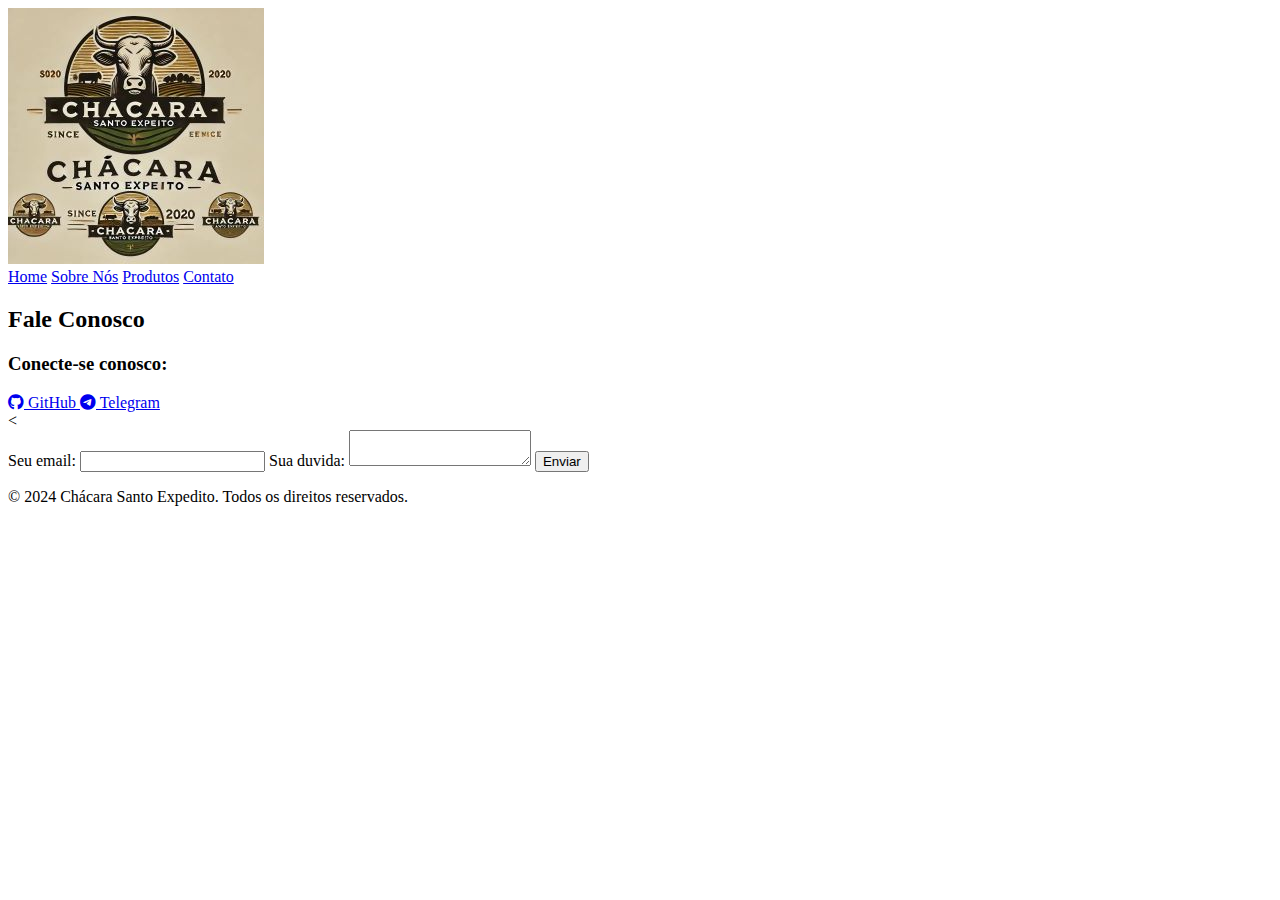
==== contatos.html @ 94b9dd89 "atualização formulario" ====
<!DOCTYPE html>
<html lang="pt-BR">
<head>
    <meta charset="UTF-8">
    <meta name="viewport" content="width=device-width, initial-scale=1.0">
    <title>Contato - Chácara Santo Expedito</title>
    <link rel="stylesheet" href="style.css">
    <link rel="stylesheet" href="https://cdnjs.cloudflare.com/ajax/libs/font-awesome/6.0.0-beta3/css/all.min.css">
</head>
<body>
    <header>
        <img src="./img/logo.jpg" alt="Logotipo Chácara Santo Expedito" class="logo">
        <nav>
            <a href="index.html">Home</a>
            <a href="sobre.html">Sobre Nós</a>
            <a href="produtos.html">Produtos</a>
            <a href="contatos.html">Contato</a>
        </nav>
    </header>

    <main>
        <section id="contato">
            <h2>Fale Conosco</h2>

            <!-- Seção de Redes Sociais -->
            <div class="redes-sociais">
                <h3>Conecte-se conosco:</h3>
                <a href="https://github.com/ProjetoIntegradorII2024/Site-Chacara-Santo-Expedito" target="_blank" class="social-link">
                    <i class="fab fa-github"></i> GitHub
                </a>
                <a href="https://t.me/suaempresa" target="_blank" class="social-link">
                    <i class="fab fa-telegram-plane"></i> Telegram
                </a>
            </div>

            <!-- Formulário de Contato -->
            <<!-- modify this form HTML and place wherever you want your form -->
<form
action="https://formspree.io/f/mdkozdlk"
method="POST"
>
<label>
  Seu email:
  <input type="email" name="email">
</label>
<label>
  Sua duvida:
  <textarea name="message"></textarea>
</label>
<!-- your other form fields go here -->
<button type="submit">Enviar</button>
</form>
        </section>
    </main>

    <footer>
        <p>&copy; 2024 Chácara Santo Expedito. Todos os direitos reservados.</p>
    </footer>
</body>
</html>
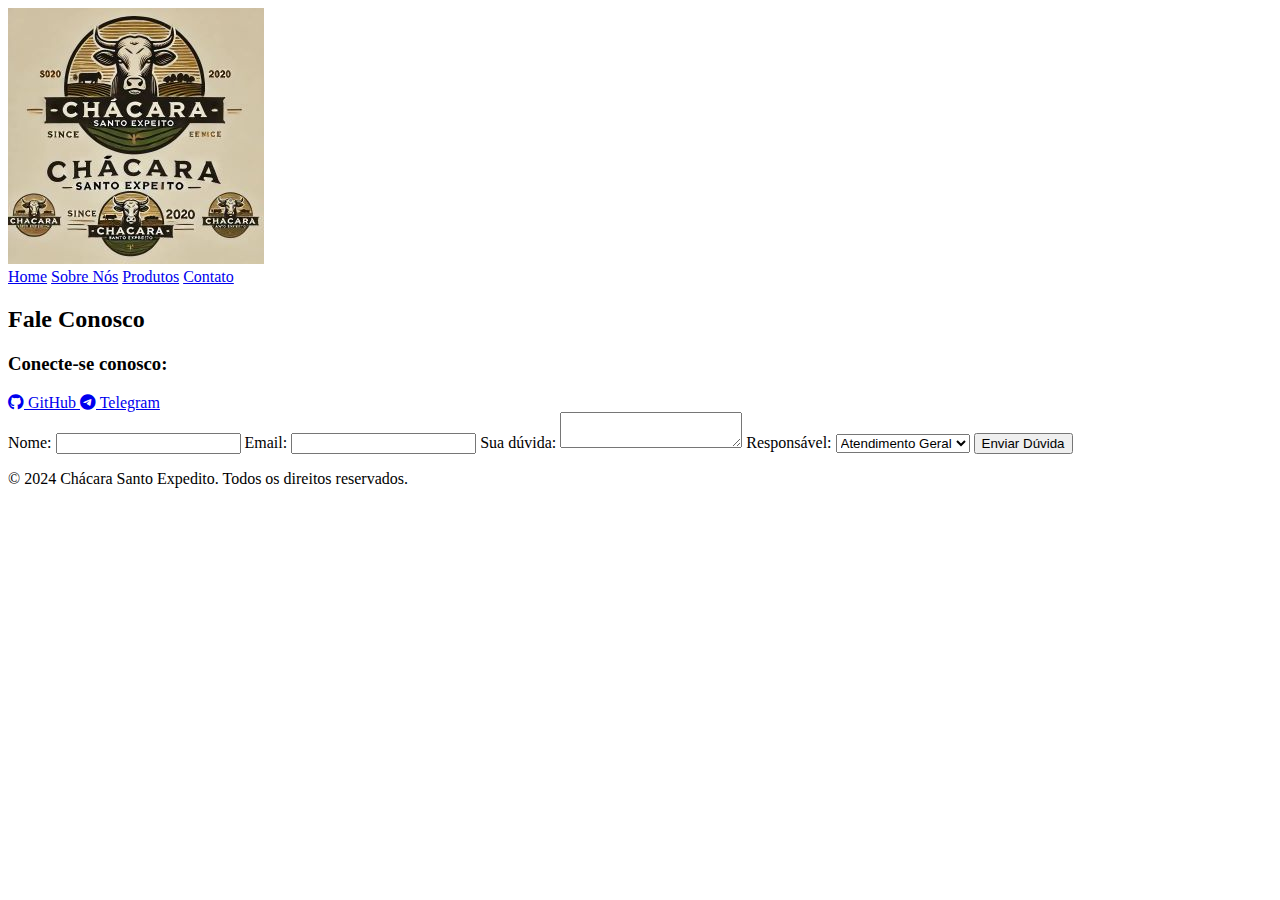
==== commit f68e54e3: "Merge branch 'main' of https://github.com/ProjetoIntegradorII2024/Site-Chacara-Santo-Expedito" ====
--- a/contatos.html
+++ b/contatos.html
@@ -34,22 +34,25 @@
             </div>
 
             <!-- Formulário de Contato -->
-            <<!-- modify this form HTML and place wherever you want your form -->
-<form
-action="https://formspree.io/f/mdkozdlk"
-method="POST"
->
-<label>
-  Seu email:
-  <input type="email" name="email">
-</label>
-<label>
-  Sua duvida:
-  <textarea name="message"></textarea>
-</label>
-<!-- your other form fields go here -->
-<button type="submit">Enviar</button>
-</form>
+            <form action="enviar_duvida.php" method="POST">
+                <label for="nome">Nome:</label>
+                <input type="text" id="nome" name="nome" required>
+
+                <label for="email">Email:</label>
+                <input type="email" id="email" name="email" required>
+
+                <label for="mensagem">Sua dúvida:</label>
+                <textarea id="mensagem" name="mensagem" required></textarea>
+
+                <label for="responsavel">Responsável:</label>
+                <select id="responsavel" name="responsavel" required>
+                    <option value="Atendimento Geral">Atendimento Geral</option>
+                    <option value="Vendas">Vendas</option>
+                    <option value="Suporte Técnico">Suporte Técnico</option>
+                </select>
+
+                <button type="submit">Enviar Dúvida</button>
+            </form>
         </section>
     </main>
 
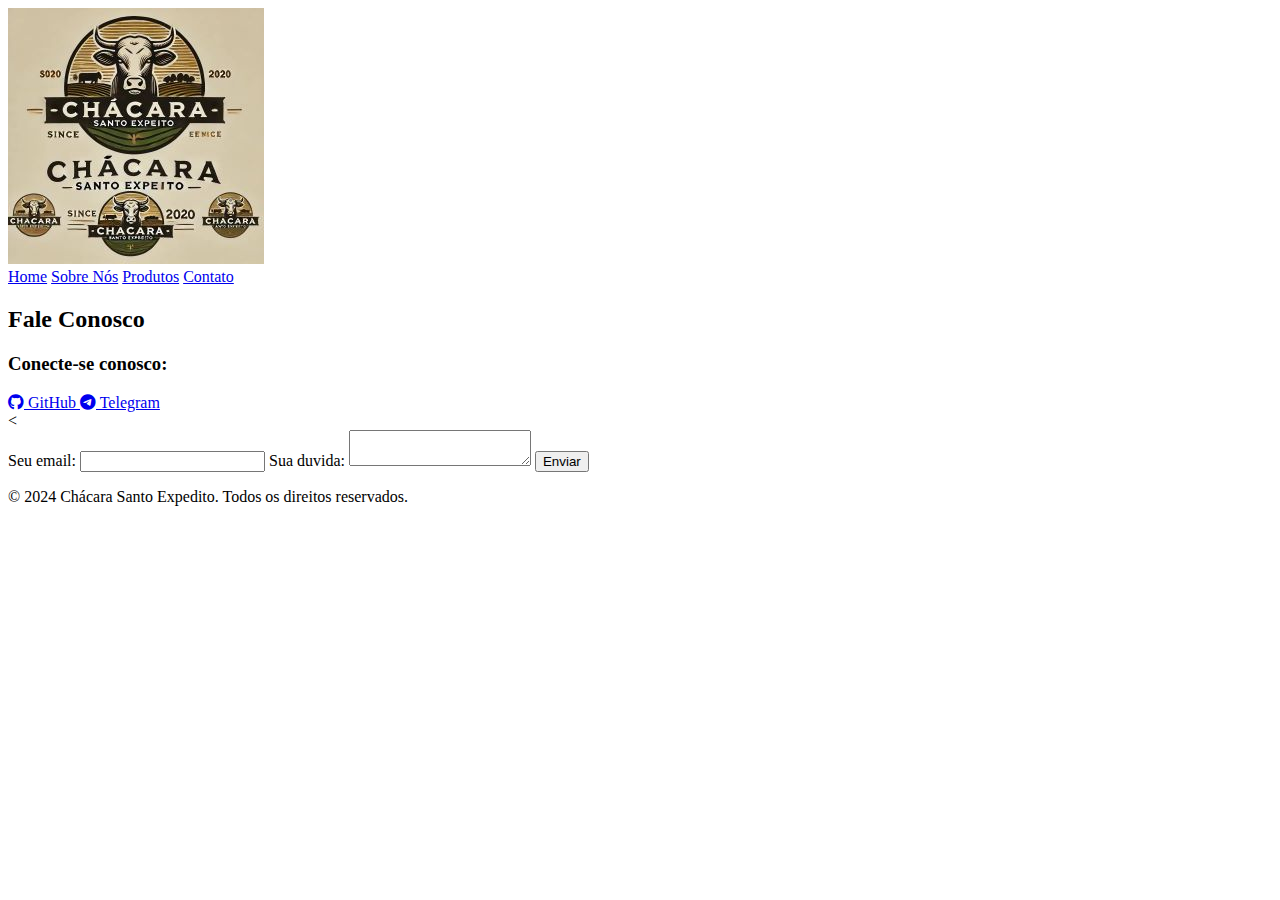
==== commit 660aaa35: "aa3" ====
--- a/contatos.html
+++ b/contatos.html
@@ -34,25 +34,22 @@
             </div>
 
             <!-- Formulário de Contato -->
-            <form action="enviar_duvida.php" method="POST">
-                <label for="nome">Nome:</label>
-                <input type="text" id="nome" name="nome" required>
-
-                <label for="email">Email:</label>
-                <input type="email" id="email" name="email" required>
-
-                <label for="mensagem">Sua dúvida:</label>
-                <textarea id="mensagem" name="mensagem" required></textarea>
-
-                <label for="responsavel">Responsável:</label>
-                <select id="responsavel" name="responsavel" required>
-                    <option value="Atendimento Geral">Atendimento Geral</option>
-                    <option value="Vendas">Vendas</option>
-                    <option value="Suporte Técnico">Suporte Técnico</option>
-                </select>
-
-                <button type="submit">Enviar Dúvida</button>
-            </form>
+            <<!-- modify this form HTML and place wherever you want your form -->
+<form
+action="https://formspree.io/f/mdkozdlk"
+method="POST"
+>
+<label>
+  Seu email:
+  <input type="email" name="email">
+</label>
+<label>
+  Sua duvida:
+  <textarea name="message"></textarea>
+</label>
+<!-- your other form fields go here -->
+<button type="submit">Enviar</button>
+</form>
         </section>
     </main>
 
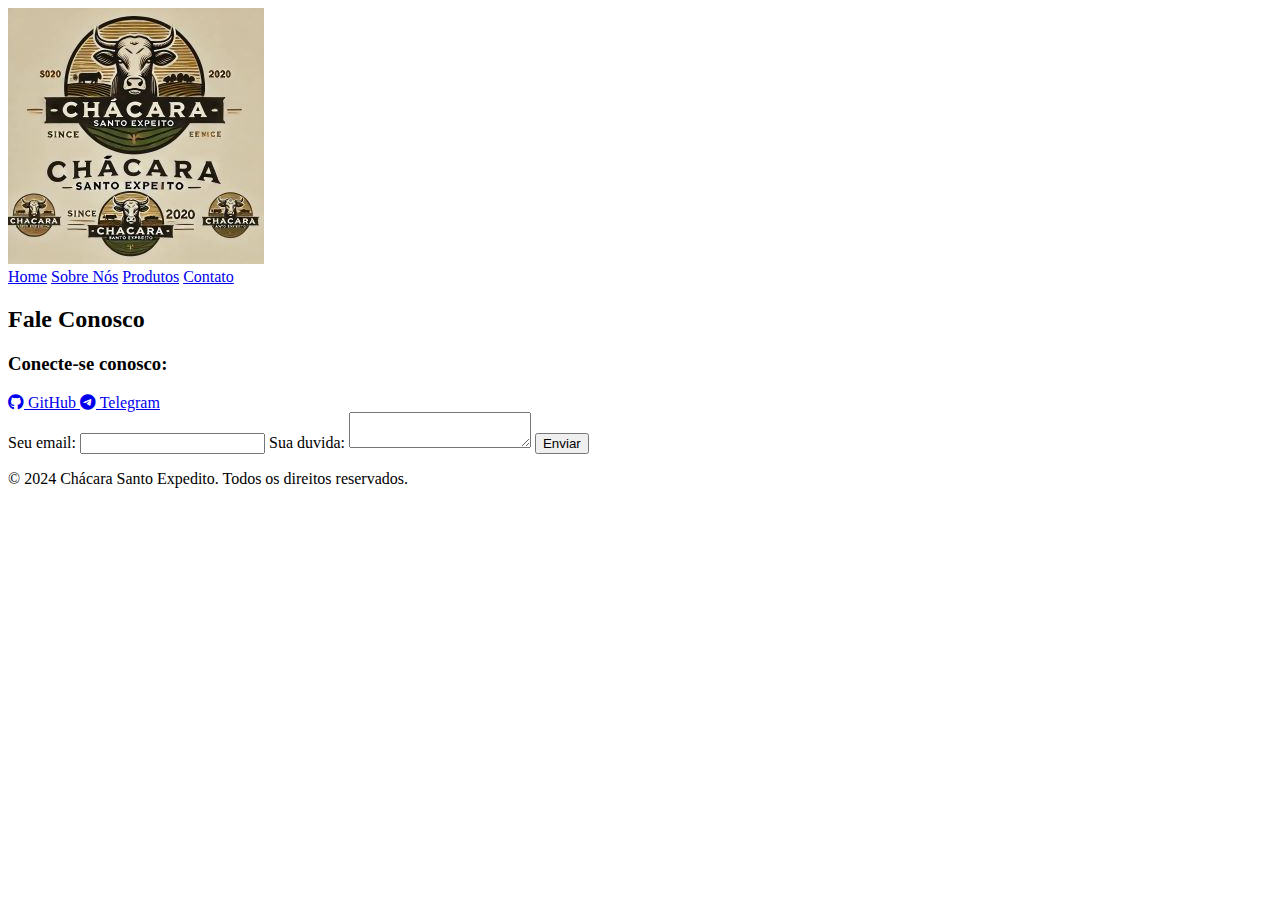
==== commit bc401a80: "aaa4" ====
--- a/contatos.html
+++ b/contatos.html
@@ -34,7 +34,7 @@
             </div>
 
             <!-- Formulário de Contato -->
-            <<!-- modify this form HTML and place wherever you want your form -->
+            <!-- modify this form HTML and place wherever you want your form -->
 <form
 action="https://formspree.io/f/mdkozdlk"
 method="POST"
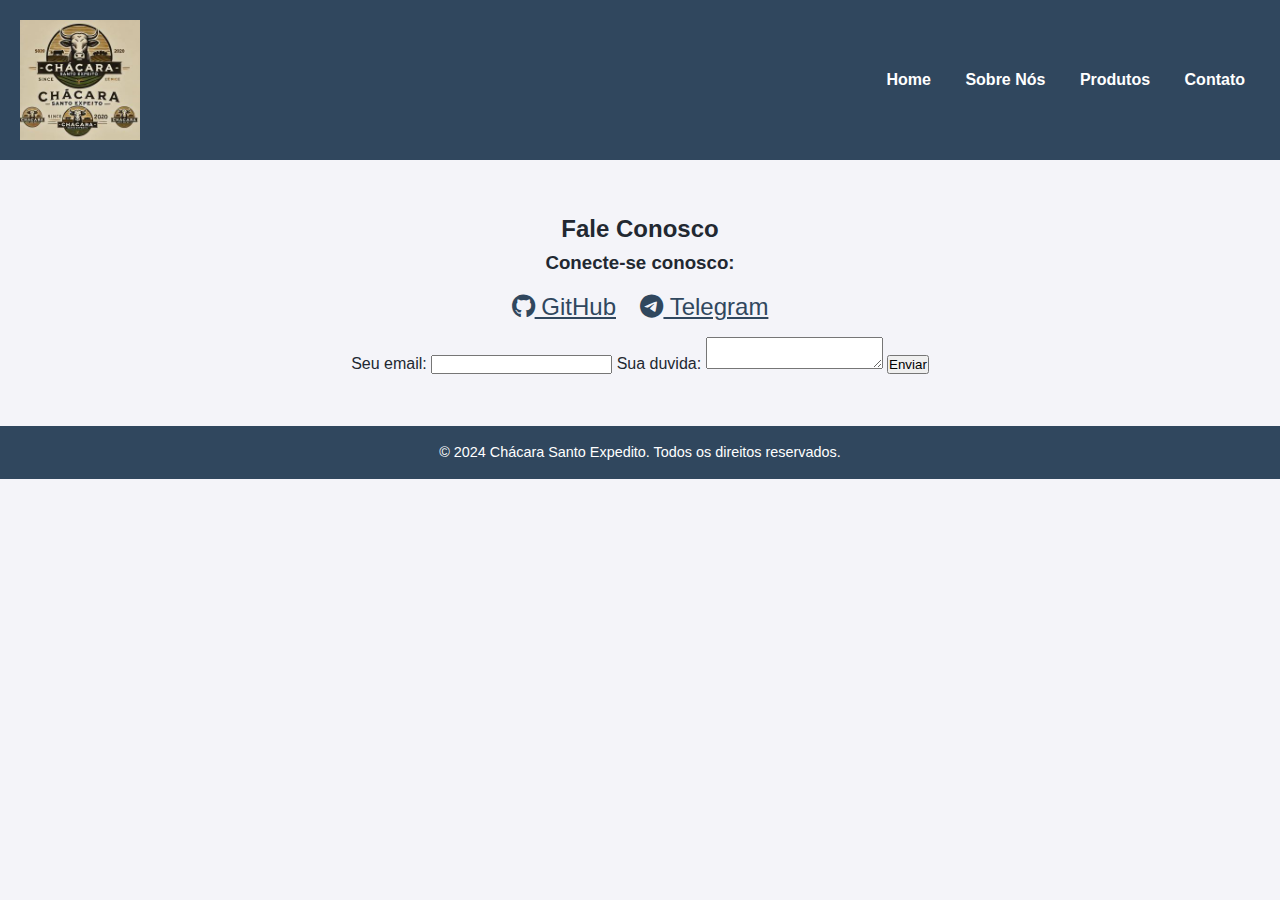
==== commit d5cb6962: "aaaaa6" ====
--- a/contatos.html
+++ b/contatos.html
@@ -4,7 +4,7 @@
     <meta charset="UTF-8">
     <meta name="viewport" content="width=device-width, initial-scale=1.0">
     <title>Contato - Chácara Santo Expedito</title>
-    <link rel="stylesheet" href="style.css">
+    <link rel="stylesheet" href="styles.css">
     <link rel="stylesheet" href="https://cdnjs.cloudflare.com/ajax/libs/font-awesome/6.0.0-beta3/css/all.min.css">
 </head>
 <body>
--- a/styles.css
+++ b/styles.css
@@ -0,0 +1,111 @@
+/* Paleta de cores e tipografia */
+:root {
+    --cor-fundo: #f4f4f9;
+    --cor-header: #30475e;
+    --cor-texto: #222831;
+    --cor-link: #f05454;
+    --cor-destaque: #a1a1a1;
+    --cor-botao: #f05454;
+    --cor-botao-hover: #30475e;
+}
+
+* {
+    margin: 0;
+    padding: 0;
+    box-sizing: border-box;
+    font-family: 'Roboto', sans-serif;
+}
+
+body {
+    background-color: var(--cor-fundo);
+    color: var(--cor-texto);
+    line-height: 1.6;
+}
+
+header {
+    background-color: var(--cor-header);
+    display: flex;
+    align-items: center;
+    justify-content: space-between;
+    padding: 20px;
+}
+
+.logo {
+    max-width: 120px;
+}
+
+nav a {
+    color: white;
+    text-decoration: none;
+    margin: 0 15px;
+    font-weight: bold;
+    transition: color 0.3s;
+}
+
+nav a:hover {
+    color: var(--cor-link);
+}
+
+#intro {
+    position: relative;
+    text-align: center;
+    color: var(--cor-texto);
+}
+
+.imagem-banner {
+    width: 100%;
+    height: auto;
+    opacity: 0.8;
+}
+
+.texto-banner {
+    position: absolute;
+    top: 50%;
+    left: 50%;
+    transform: translate(-50%, -50%);
+    color: var(--cor-texto);
+    background: rgba(255, 255, 255, 0.7);
+    padding: 20px;
+    border-radius: 10px;
+}
+
+#contato {
+    padding: 50px 20px;
+    text-align: center;
+}
+
+.redes-sociais a {
+    display: inline-block;
+    margin: 10px;
+    color: var(--cor-header);
+    font-size: 1.5em;
+    transition: color 0.3s;
+}
+
+.redes-sociais a:hover {
+    color: var(--cor-link);
+}
+
+.btn-ver-produtos {
+    display: inline-block;
+    background-color: var(--cor-botao);
+    color: white;
+    padding: 10px 20px;
+    margin-top: 20px;
+    border-radius: 5px;
+    text-decoration: none;
+    font-weight: bold;
+    transition: background-color 0.3s;
+}
+
+.btn-ver-produtos:hover {
+    background-color: var(--cor-botao-hover);
+}
+
+footer {
+    background-color: var(--cor-header);
+    color: white;
+    text-align: center;
+    padding: 15px 0;
+    font-size: 0.9em;
+}
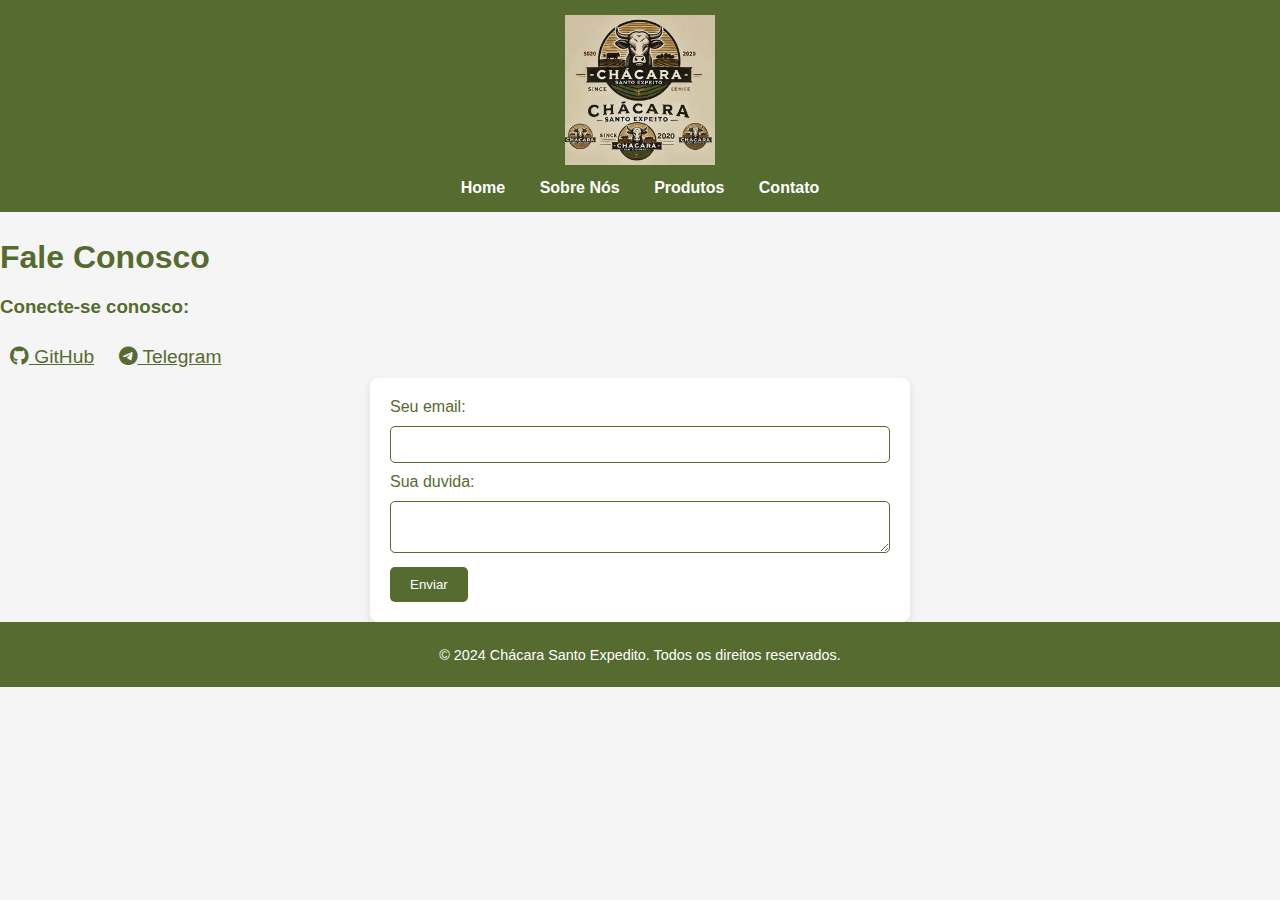
==== commit eb083d2b: "asdweqa" ====
--- a/contatos.html
+++ b/contatos.html
@@ -28,7 +28,7 @@
                 <a href="https://github.com/ProjetoIntegradorII2024/Site-Chacara-Santo-Expedito" target="_blank" class="social-link">
                     <i class="fab fa-github"></i> GitHub
                 </a>
-                <a href="https://t.me/suaempresa" target="_blank" class="social-link">
+                <a href="https://t.me/ChacaraSantoExpedito" target="_blank" class="social-link">
                     <i class="fab fa-telegram-plane"></i> Telegram
                 </a>
             </div>
--- a/styles.css
+++ b/styles.css
@@ -1,111 +1,101 @@
-/* Paleta de cores e tipografia */
+/* Cores base */
 :root {
-    --cor-fundo: #f4f4f9;
-    --cor-header: #30475e;
-    --cor-texto: #222831;
-    --cor-link: #f05454;
-    --cor-destaque: #a1a1a1;
-    --cor-botao: #f05454;
-    --cor-botao-hover: #30475e;
-}
-
-* {
-    margin: 0;
-    padding: 0;
-    box-sizing: border-box;
-    font-family: 'Roboto', sans-serif;
+    --verde-oliva: #556b2f;
+    --marrom-claro: #d2b48c;
+    --branco: #ffffff;
+    --cinza-claro: #f5f5f5;
 }
 
 body {
-    background-color: var(--cor-fundo);
-    color: var(--cor-texto);
-    line-height: 1.6;
+    font-family: 'Roboto', sans-serif;
+    background-color: var(--cinza-claro);
+    color: var(--verde-oliva);
+    margin: 0;
+    padding: 0;
 }
 
 header {
-    background-color: var(--cor-header);
-    display: flex;
-    align-items: center;
-    justify-content: space-between;
-    padding: 20px;
+    background-color: var(--verde-oliva);
+    color: var(--branco);
+    padding: 15px 0;
+    text-align: center;
 }
 
 .logo {
-    max-width: 120px;
+    max-width: 150px;
+    margin-bottom: 10px;
 }
 
 nav a {
-    color: white;
+    color: var(--branco);
     text-decoration: none;
-    margin: 0 15px;
+    padding: 0 15px;
     font-weight: bold;
     transition: color 0.3s;
 }
 
 nav a:hover {
-    color: var(--cor-link);
+    color: var(--marrom-claro);
 }
 
-#intro {
-    position: relative;
-    text-align: center;
-    color: var(--cor-texto);
+/* Seção de Contato */
+#contato h2 {
+    font-size: 2em;
+    margin-bottom: 20px;
+    color: var(--verde-oliva);
 }
 
-.imagem-banner {
-    width: 100%;
-    height: auto;
-    opacity: 0.8;
+.redes-sociais .social-link {
+    display: inline-block;
+    margin: 10px;
+    font-size: 1.2em;
+    color: var(--verde-oliva);
+    transition: transform 0.2s;
 }
 
-.texto-banner {
-    position: absolute;
-    top: 50%;
-    left: 50%;
-    transform: translate(-50%, -50%);
-    color: var(--cor-texto);
-    background: rgba(255, 255, 255, 0.7);
-    padding: 20px;
-    border-radius: 10px;
+.redes-sociais .social-link:hover {
+    transform: scale(1.1);
 }
 
-#contato {
-    padding: 50px 20px;
-    text-align: center;
+form {
+    background-color: var(--branco);
+    padding: 20px;
+    border-radius: 8px;
+    box-shadow: 0px 4px 8px rgba(0, 0, 0, 0.1);
+    max-width: 500px;
+    margin: auto;
 }
 
-.redes-sociais a {
-    display: inline-block;
-    margin: 10px;
-    color: var(--cor-header);
-    font-size: 1.5em;
-    transition: color 0.3s;
+input, select, textarea {
+    width: 100%;
+    padding: 10px;
+    margin: 10px 0;
+    border: 1px solid var(--verde-oliva);
+    border-radius: 5px;
+    box-sizing: border-box;
+    font-family: 'Roboto', sans-serif;
 }
 
-.redes-sociais a:hover {
-    color: var(--cor-link);
-}
-
-.btn-ver-produtos {
-    display: inline-block;
-    background-color: var(--cor-botao);
-    color: white;
+button {
+    background-color: var(--verde-oliva);
+    color: var(--branco);
     padding: 10px 20px;
-    margin-top: 20px;
+    border: none;
     border-radius: 5px;
-    text-decoration: none;
-    font-weight: bold;
+    cursor: pointer;
     transition: background-color 0.3s;
 }
 
-.btn-ver-produtos:hover {
-    background-color: var(--cor-botao-hover);
+button:hover {
+    background-color: var(--marrom-claro);
 }
 
 footer {
-    background-color: var(--cor-header);
-    color: white;
+    background-color: var(--verde-oliva);
+    color: var(--branco);
     text-align: center;
-    padding: 15px 0;
+    padding: 10px;
     font-size: 0.9em;
 }
+<link href="https://cdnjs.cloudflare.com/ajax/libs/font-awesome/6.0.0-beta3/css/all.min.css" rel="stylesheet">
+<link href="https://cdnjs.cloudflare.com/ajax/libs/font-awesome/6.0.0-beta3/css/all.min.css" rel="stylesheet">
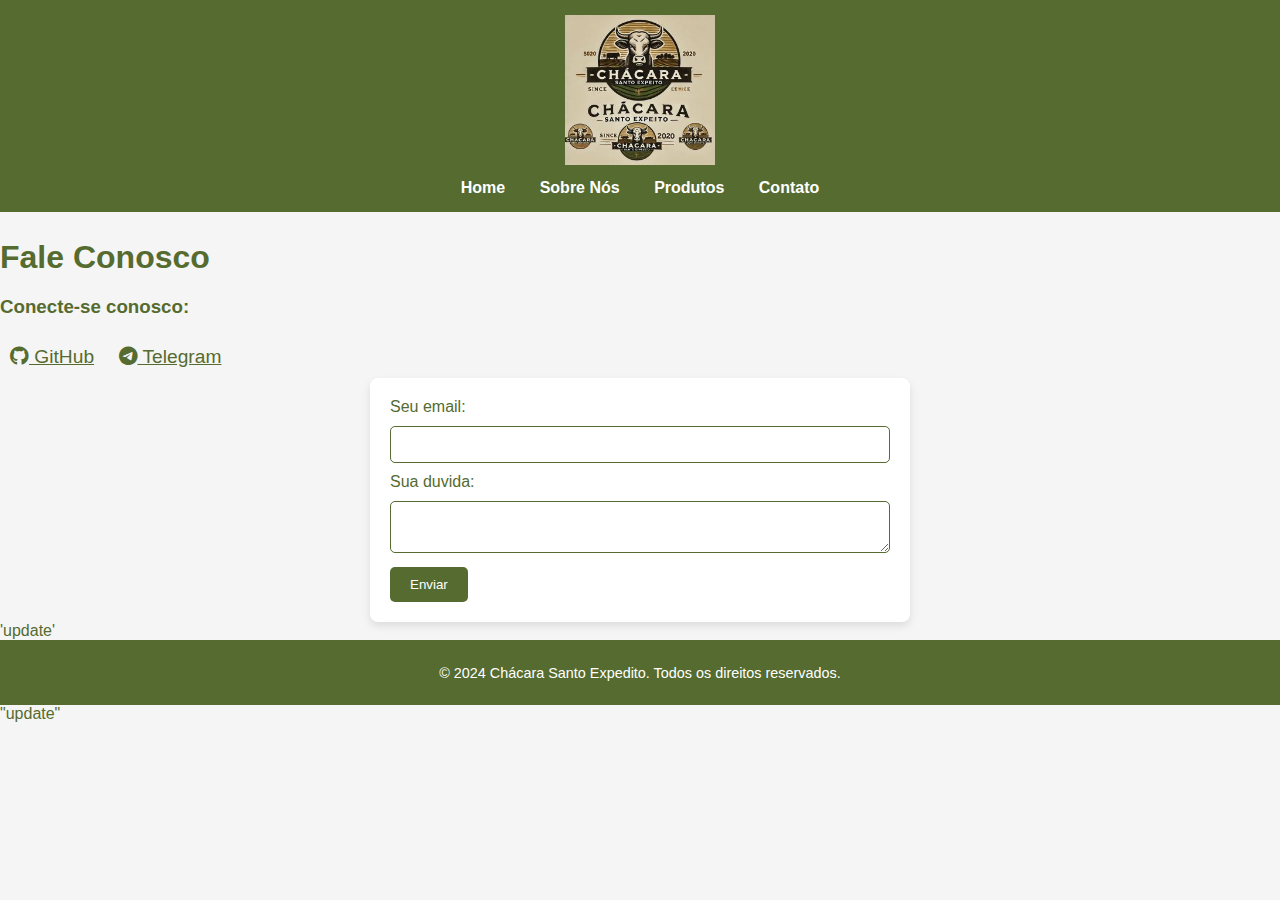
==== commit 484ae5cb: "up" ====
--- a/contatos.html
+++ b/contatos.html
@@ -33,7 +33,7 @@
                 </a>
             </div>
 
-            <!-- Formulário de Contato -->
+            <!-- Formulário de Contat0 --->
             <!-- modify this form HTML and place wherever you want your form -->
 <form
 action="https://formspree.io/f/mdkozdlk"
@@ -52,9 +52,10 @@
 </form>
         </section>
     </main>
-
+'update'
     <footer>
         <p>&copy; 2024 Chácara Santo Expedito. Todos os direitos reservados.</p>
     </footer>
 </body>
 </html>
+"update"--- a/styles.css
+++ b/styles.css
@@ -99,3 +99,5 @@
 }
 <link href="https://cdnjs.cloudflare.com/ajax/libs/font-awesome/6.0.0-beta3/css/all.min.css" rel="stylesheet">
 <link href="https://cdnjs.cloudflare.com/ajax/libs/font-awesome/6.0.0-beta3/css/all.min.css" rel="stylesheet">
+0
+"update"